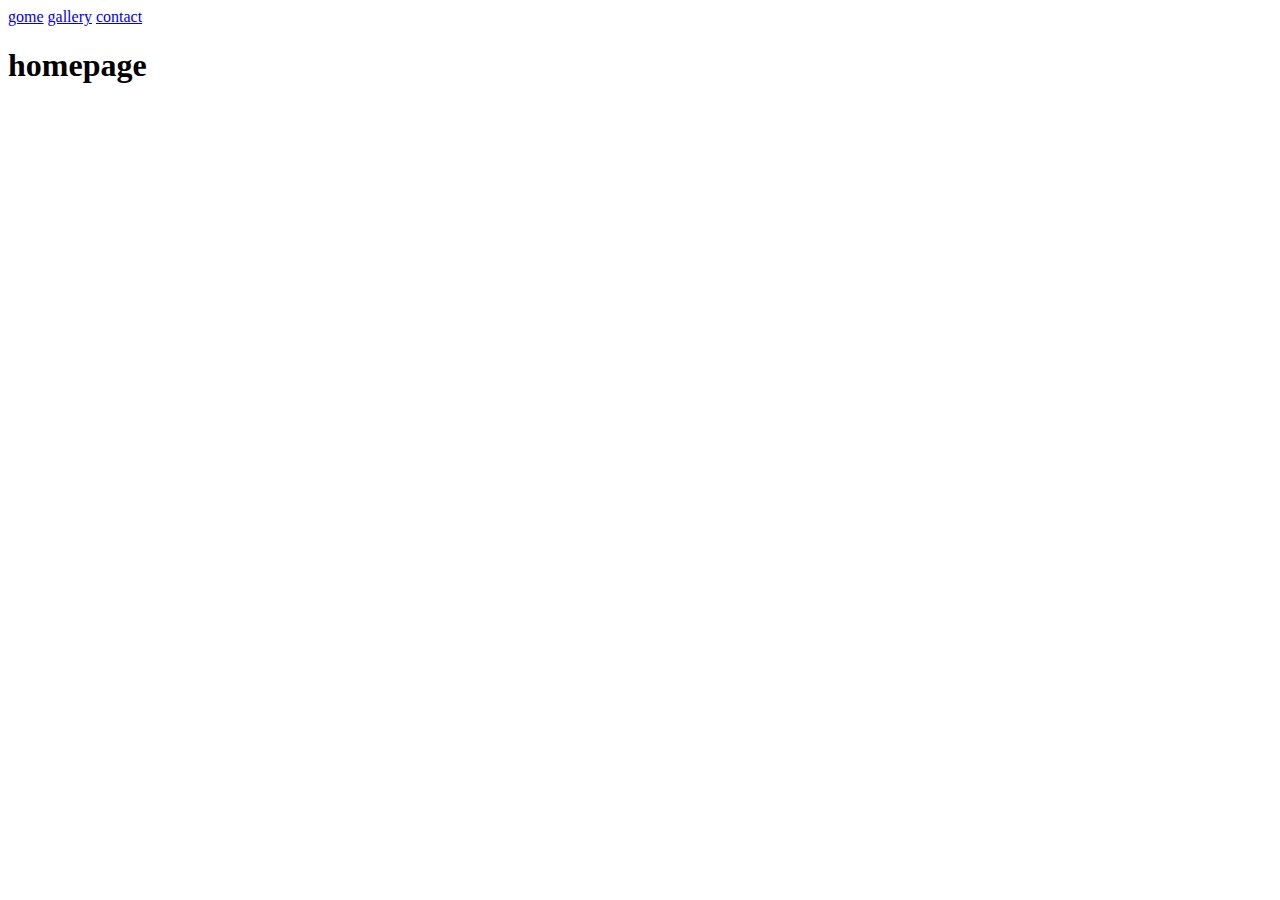
==== project5/index.html @ 571909b9 "starter template" ====
<!DOCTYPE html>
<html lang="en">
<head>
    <meta charset="UTF-8">
    <meta http-equiv="X-UA-Compatible" content="IE=edge">
    <meta name="viewport" content="width=device-width, initial-scale=1.0">
    <title>project 5</title>
    <link rel="stylesheet" href="./assets/css/main.css">
    <link rel="icon" href="./assets/images/emoji.png">
</head>
<body>
    <header>
        <nav class="navigation">
            <a href="./index.html">gome</a>
            <a href="./gallery.html">gallery</a>
            <a href="./contact.html">contact</a>
        </nav>
    </header>
    <h1>homepage</h1>
    <main></main>
    <footer></footer>
</body>
</html>
---- project5/assets/css/main.css ----
@import url(./);
@import url(./typography.css);
@import url(./components.css);
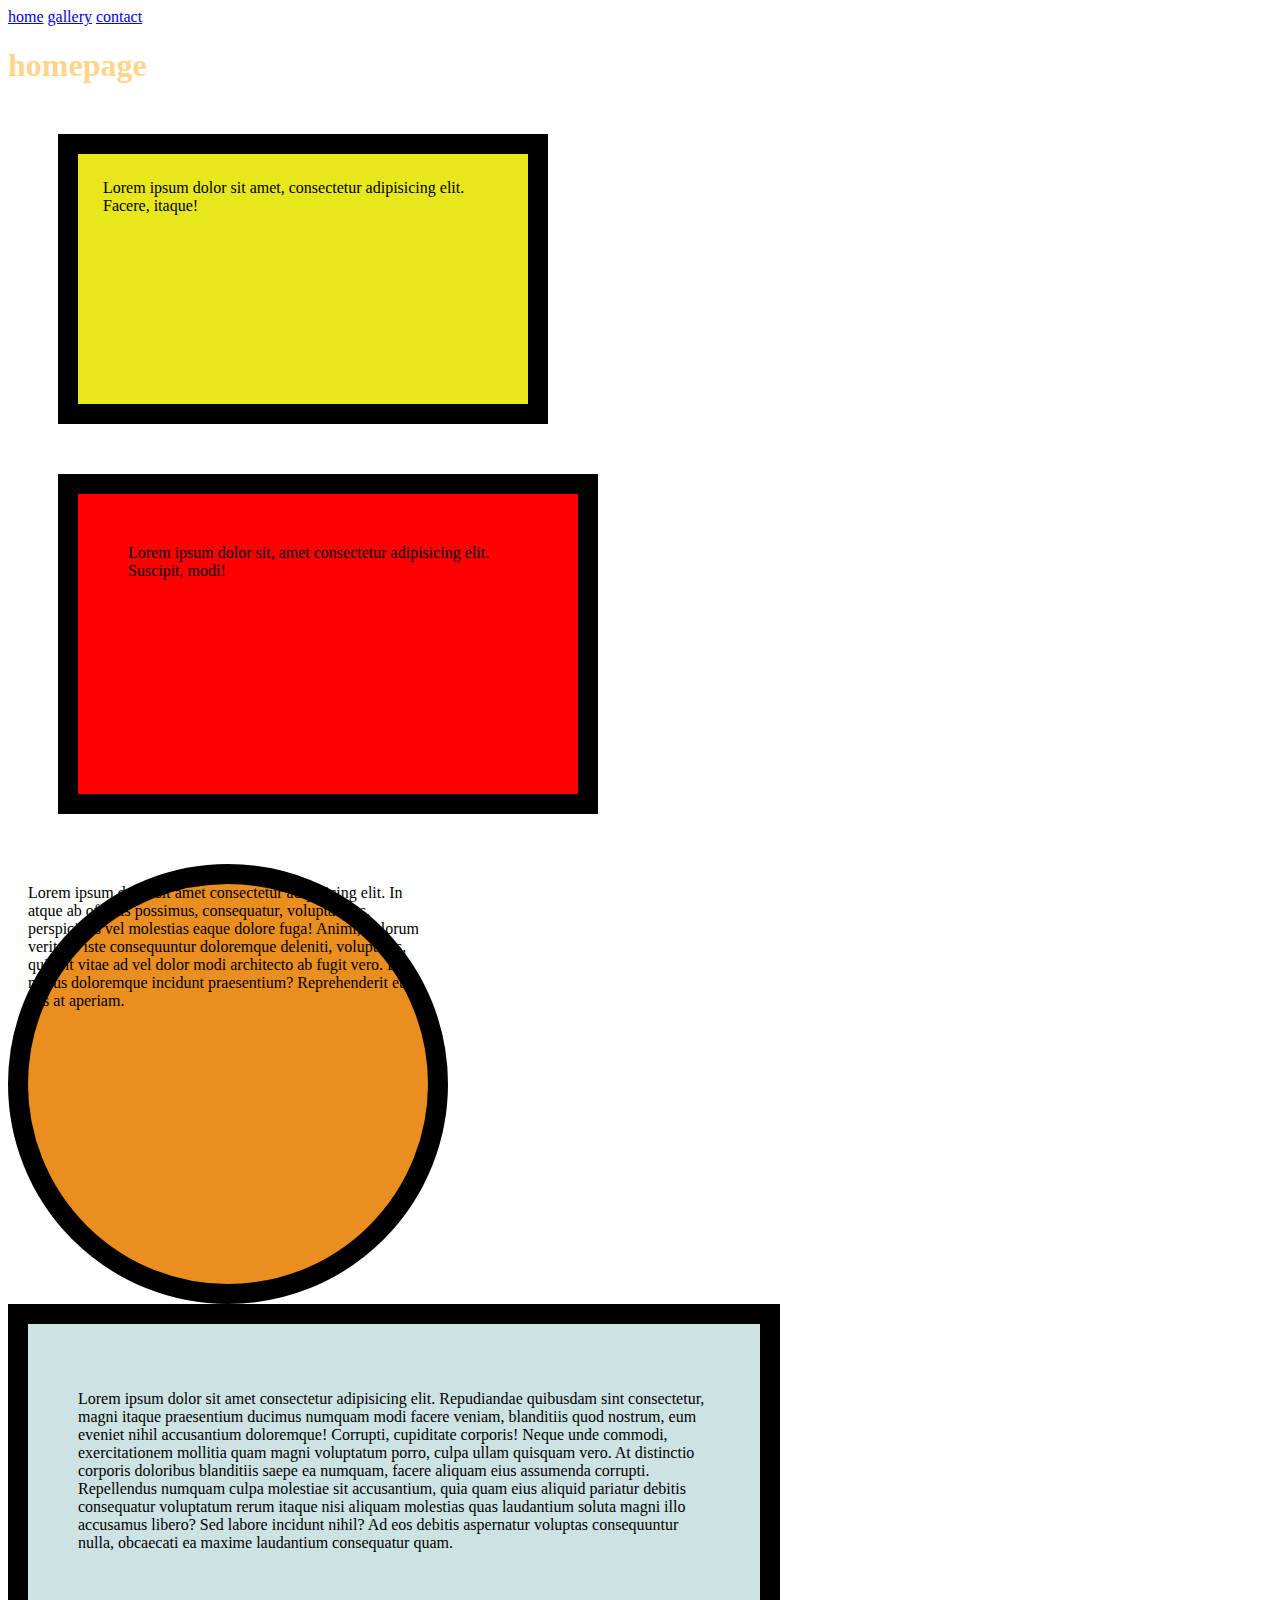
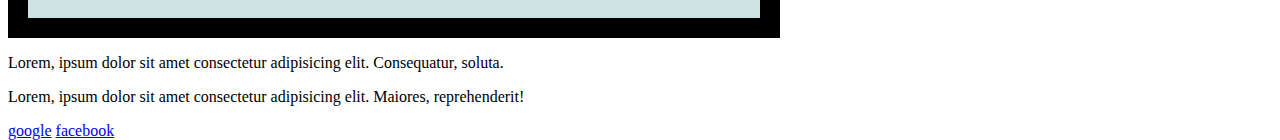
==== commit ff74ecc5: "box models, margin, padding, border and box sizing" ====
--- a/project5/index.html
+++ b/project5/index.html
@@ -11,13 +11,25 @@
 <body>
     <header>
         <nav class="navigation">
-            <a href="./index.html">gome</a>
+            <a href="./index.html">home</a>
             <a href="./gallery.html">gallery</a>
             <a href="./contact.html">contact</a>
         </nav>
     </header>
     <h1>homepage</h1>
-    <main></main>
+    <main>
+        <div class="box-1">Lorem ipsum dolor sit amet, consectetur adipisicing elit. Facere, itaque!</div>
+        <div class="box-2">Lorem ipsum dolor sit, amet consectetur adipisicing elit. Suscipit, modi!</div>
+        <div class="box-3">Lorem ipsum dolor sit amet consectetur adipisicing elit. In atque ab officiis possimus, consequatur, voluptatibus, perspiciatis vel molestias eaque dolore fuga! Animi, dolorum veritatis iste consequuntur doloremque deleniti, voluptates, quis sit vitae ad vel dolor modi architecto ab fugit vero. Et minus doloremque incidunt praesentium? Reprehenderit et eos at aperiam.</div>
+
+        <div class="container">
+            <p>Lorem ipsum dolor sit amet consectetur adipisicing elit. Repudiandae quibusdam sint consectetur, magni itaque praesentium ducimus numquam modi facere veniam, blanditiis quod nostrum, eum eveniet nihil accusantium doloremque! Corrupti, cupiditate corporis! Neque unde commodi, exercitationem mollitia quam magni voluptatum porro, culpa ullam quisquam vero. At distinctio corporis doloribus blanditiis saepe ea numquam, facere aliquam eius assumenda corrupti. Repellendus numquam culpa molestiae sit accusantium, quia quam eius aliquid pariatur debitis consequatur voluptatum rerum itaque nisi aliquam molestias quas laudantium soluta magni illo accusamus libero? Sed labore incidunt nihil? Ad eos debitis aspernatur voluptas consequuntur nulla, obcaecati ea maxime laudantium consequatur quam.</p>
+        </div>
+        <p>Lorem, ipsum dolor sit amet consectetur adipisicing elit. Consequatur, soluta.</p>
+        <p>Lorem, ipsum dolor sit amet consectetur adipisicing elit. Maiores, reprehenderit!</p>
+        <a href="#">google</a>
+        <a href="123">facebook</a>
+    </main>
     <footer></footer>
 </body>
 </html>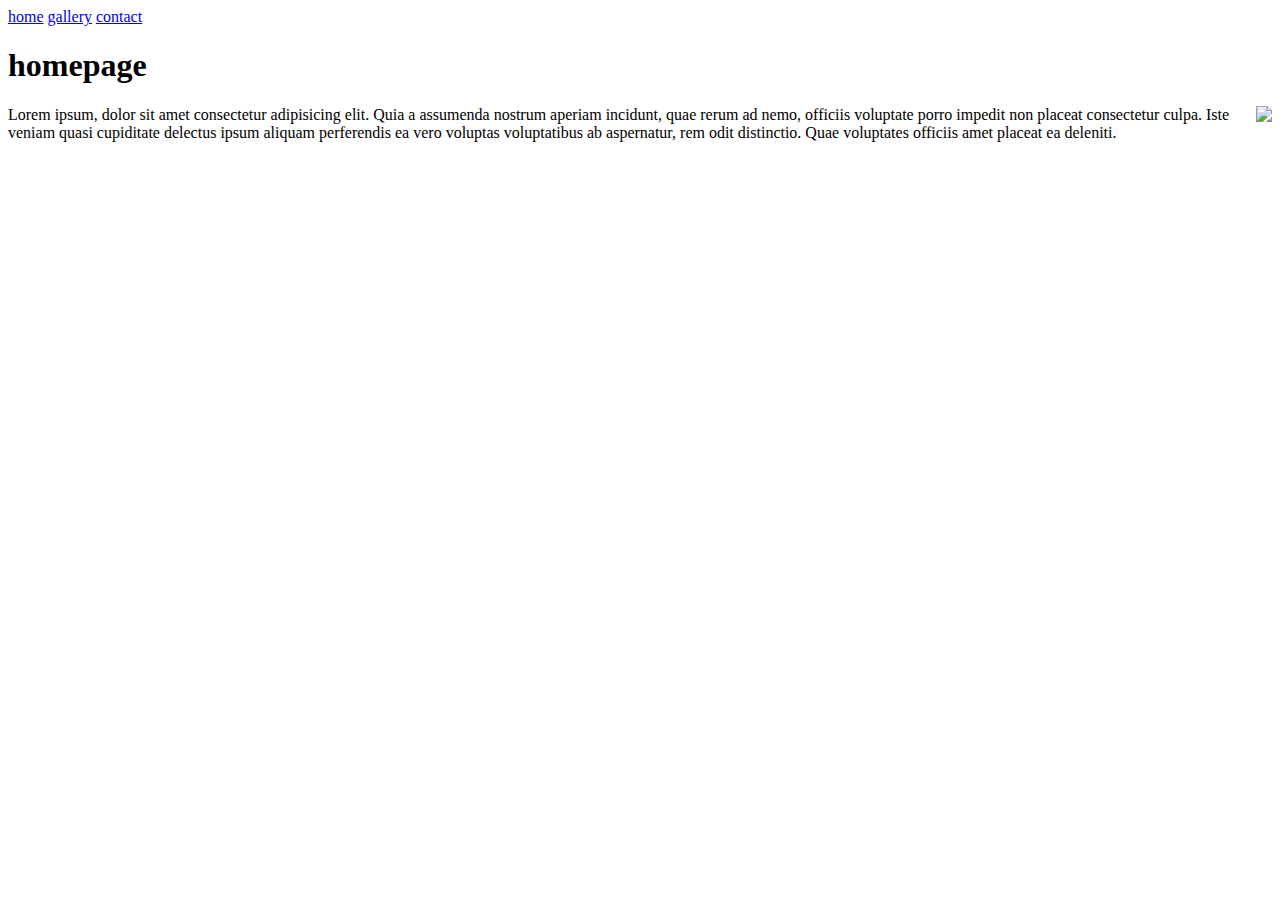
==== commit c6913824: "final- floating picture" ====
--- a/project5/index.html
+++ b/project5/index.html
@@ -18,17 +18,11 @@
     </header>
     <h1>homepage</h1>
     <main>
-        <div class="box-1">Lorem ipsum dolor sit amet, consectetur adipisicing elit. Facere, itaque!</div>
-        <div class="box-2">Lorem ipsum dolor sit, amet consectetur adipisicing elit. Suscipit, modi!</div>
-        <div class="box-3">Lorem ipsum dolor sit amet consectetur adipisicing elit. In atque ab officiis possimus, consequatur, voluptatibus, perspiciatis vel molestias eaque dolore fuga! Animi, dolorum veritatis iste consequuntur doloremque deleniti, voluptates, quis sit vitae ad vel dolor modi architecto ab fugit vero. Et minus doloremque incidunt praesentium? Reprehenderit et eos at aperiam.</div>
-
-        <div class="container">
-            <p>Lorem ipsum dolor sit amet consectetur adipisicing elit. Repudiandae quibusdam sint consectetur, magni itaque praesentium ducimus numquam modi facere veniam, blanditiis quod nostrum, eum eveniet nihil accusantium doloremque! Corrupti, cupiditate corporis! Neque unde commodi, exercitationem mollitia quam magni voluptatum porro, culpa ullam quisquam vero. At distinctio corporis doloribus blanditiis saepe ea numquam, facere aliquam eius assumenda corrupti. Repellendus numquam culpa molestiae sit accusantium, quia quam eius aliquid pariatur debitis consequatur voluptatum rerum itaque nisi aliquam molestias quas laudantium soluta magni illo accusamus libero? Sed labore incidunt nihil? Ad eos debitis aspernatur voluptas consequuntur nulla, obcaecati ea maxime laudantium consequatur quam.</p>
-        </div>
-        <p>Lorem, ipsum dolor sit amet consectetur adipisicing elit. Consequatur, soluta.</p>
-        <p>Lorem, ipsum dolor sit amet consectetur adipisicing elit. Maiores, reprehenderit!</p>
-        <a href="#">google</a>
-        <a href="123">facebook</a>
+        <section>
+            <!-- <img src="./assets/images/emoji.png" alt=""> -->
+            <img src="https://picsum.photos/400/200" class="image">
+            <p>Lorem ipsum, dolor sit amet consectetur adipisicing elit. Quia a assumenda nostrum aperiam incidunt, quae rerum ad nemo, officiis voluptate porro impedit non placeat consectetur culpa. Iste veniam quasi cupiditate delectus ipsum aliquam perferendis ea vero voluptas voluptatibus ab aspernatur, rem odit distinctio. Quae voluptates officiis amet placeat ea deleniti.</p>
+        </section>
     </main>
     <footer></footer>
 </body>
--- a/project5/assets/css/main.css
+++ b/project5/assets/css/main.css
@@ -1,3 +1,4 @@
 @import url(./);
+@import url(./global.css);
 @import url(./typography.css);
 @import url(./components.css);
